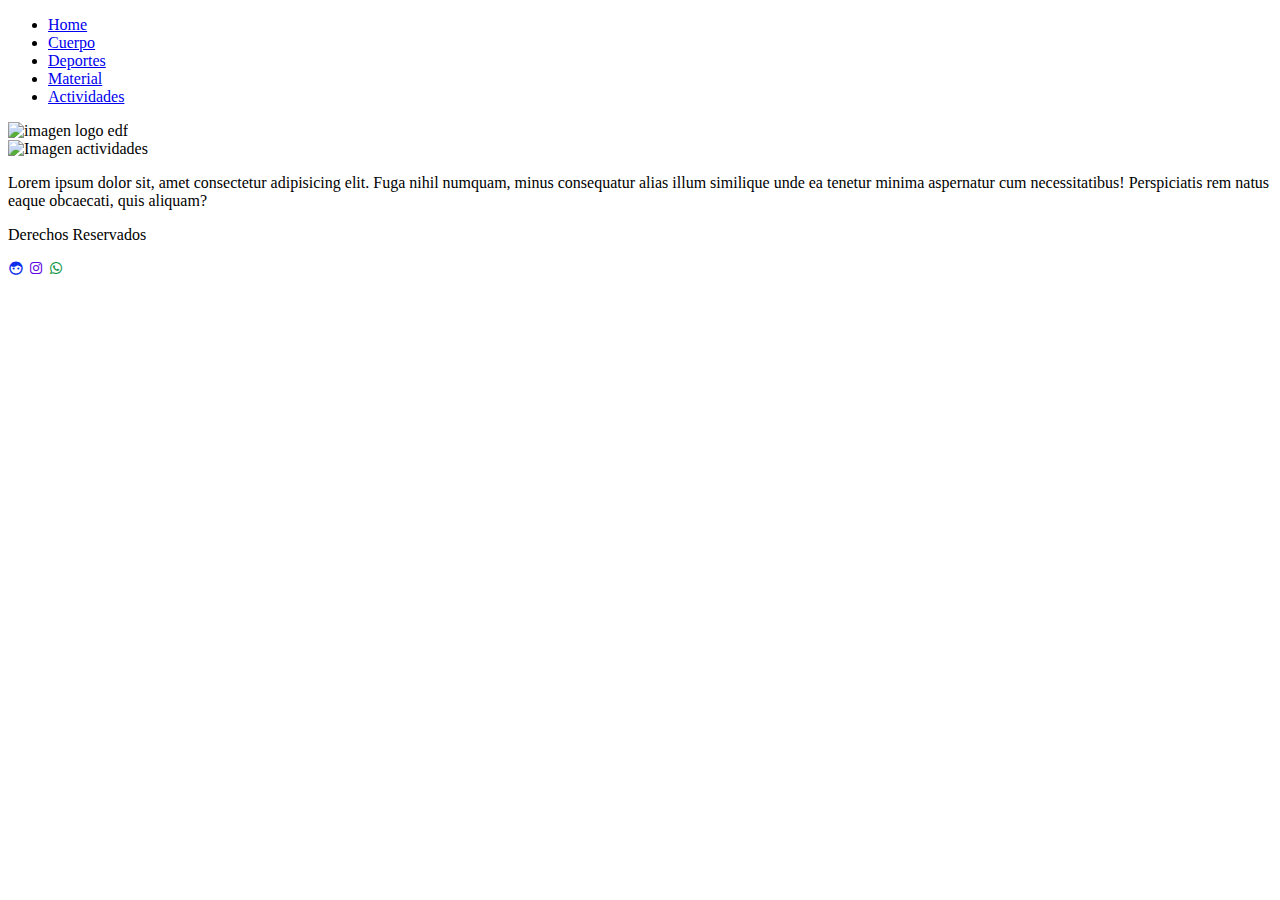
==== Actividades/actividades.html @ 0a8dd9d5 "corregi ruta de enlaces y archivo  y descrip imagen alt" ====
<!DOCTYPE html>
<html lang="es">
<head>
    <meta charset="UTF-8">
    <meta http-equiv="X-UA-Compatible" content="IE=edge">
    <meta name="viewport" content="width=device-width, initial-scale=1.0">
    <link href='https://unpkg.com/boxicons@2.1.2/css/boxicons.min.css' rel='stylesheet'>
    <title>Actividades</title>
</head>
<body>
    <header>
       
    
   
    <nav><ul>
        <li><a href="/Proyecto1/index.html">Home</a></li>
        <li><a href="/Proyecto1/Cuerpo/cuerpo.html">Cuerpo</a></li>
        <li><a href="/Proyecto1/Deportes/deportes.html">Deportes</a></li>
        <li><a href="/Proyecto1/Material/material.html">Material</a></li>
        <li><a href="/Proyecto1/Actividades/actividades.html">Actividades</a></li>
    </ul></nav>
    <img src="/Proyecto1/Imagenes/logo.efdxt.png" alt="imagen logo edf">
</header>

<img src="/Proyecto1/Imagenes/pageactividades.png" alt="Imagen actividades">
    <section id="seccion1">
     <p>Lorem ipsum dolor sit, amet consectetur adipisicing elit. Fuga nihil numquam, minus consequatur alias illum similique unde ea tenetur minima aspernatur cum necessitatibus! Perspiciatis rem natus eaque obcaecati, quis aliquam?</p>
    </section>

    <footer class="footer">
        <p>Derechos Reservados</p>
        <i class='bx bxs-face' style='color:#0b2dec'  ></i>
        <i class='bx bxl-instagram' style='color:#5e04e2'  ></i>     
        <i class='bx bxl-whatsapp' style='color:#08943f'  ></i>
          </footer>
</body>
</html>
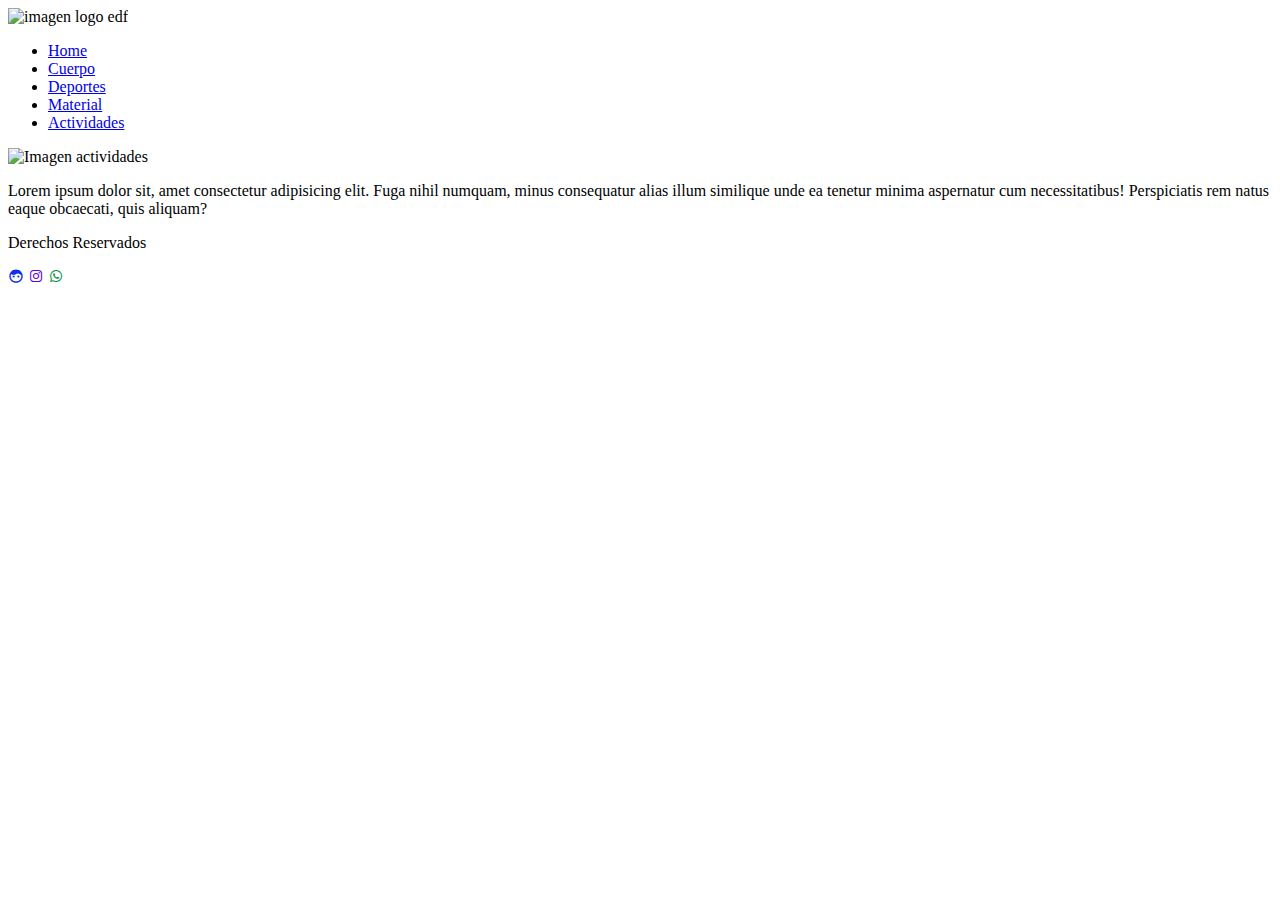
==== commit f9d8d4e5: "Ajustes en navegadores, aplicación estilo en pages, redacción párrafo" ====
--- a/Actividades/actividades.html
+++ b/Actividades/actividades.html
@@ -5,12 +5,13 @@
     <meta http-equiv="X-UA-Compatible" content="IE=edge">
     <meta name="viewport" content="width=device-width, initial-scale=1.0">
     <link href='https://unpkg.com/boxicons@2.1.2/css/boxicons.min.css' rel='stylesheet'>
+    <link rel="stylesheet" href="/Proyecto1/Actividades/estiloactividades.css">
     <title>Actividades</title>
 </head>
 <body>
     <header>
        
-    
+    <img src="/Proyecto1/Imagenes/logo.efdxt.png" alt="imagen logo edf">
    
     <nav><ul>
         <li><a href="/Proyecto1/index.html">Home</a></li>
@@ -19,7 +20,7 @@
         <li><a href="/Proyecto1/Material/material.html">Material</a></li>
         <li><a href="/Proyecto1/Actividades/actividades.html">Actividades</a></li>
     </ul></nav>
-    <img src="/Proyecto1/Imagenes/logo.efdxt.png" alt="imagen logo edf">
+    
 </header>
 
 <img src="/Proyecto1/Imagenes/pageactividades.png" alt="Imagen actividades">
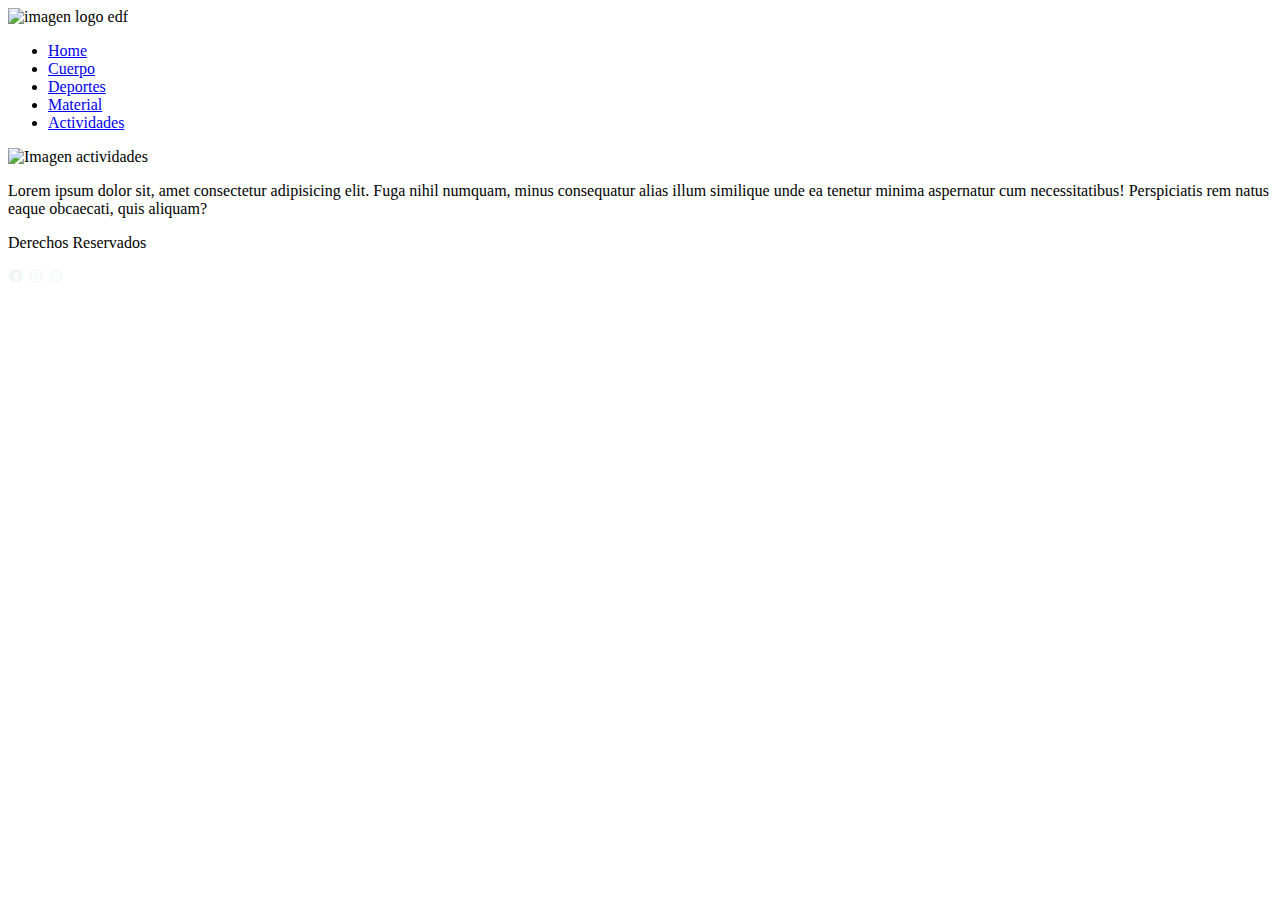
==== commit 773f6b9c: "Ajustes en footer, tamaño iconos y estilo css en todas las paginas" ====
--- a/Actividades/actividades.html
+++ b/Actividades/actividades.html
@@ -4,7 +4,8 @@
     <meta charset="UTF-8">
     <meta http-equiv="X-UA-Compatible" content="IE=edge">
     <meta name="viewport" content="width=device-width, initial-scale=1.0">
-    <link href='https://unpkg.com/boxicons@2.1.2/css/boxicons.min.css' rel='stylesheet'>
+    <link href='https://unpkg.com/boxicons@2.1.4/css/boxicons.min.css' rel='stylesheet'>
+    <link rel="shortcut icon" href="/Proyecto1/favicon/logo.efdxt.ico"="image/x-icon">
     <link rel="stylesheet" href="/Proyecto1/Actividades/estiloactividades.css">
     <title>Actividades</title>
 </head>
@@ -30,9 +31,11 @@
 
     <footer class="footer">
         <p>Derechos Reservados</p>
-        <i class='bx bxs-face' style='color:#0b2dec'  ></i>
-        <i class='bx bxl-instagram' style='color:#5e04e2'  ></i>     
-        <i class='bx bxl-whatsapp' style='color:#08943f'  ></i>
+        <i class='bx bxl-facebook-circle' style='color:#f0f5f4'  ></i>
+        <i class='bx bxl-instagram' style='color:#f3f7f6'  ></i>   
+        <i class='bx bxl-whatsapp' style='color:#f2f7f6'  ></i>   
+        
           </footer>
+    
 </body>
 </html>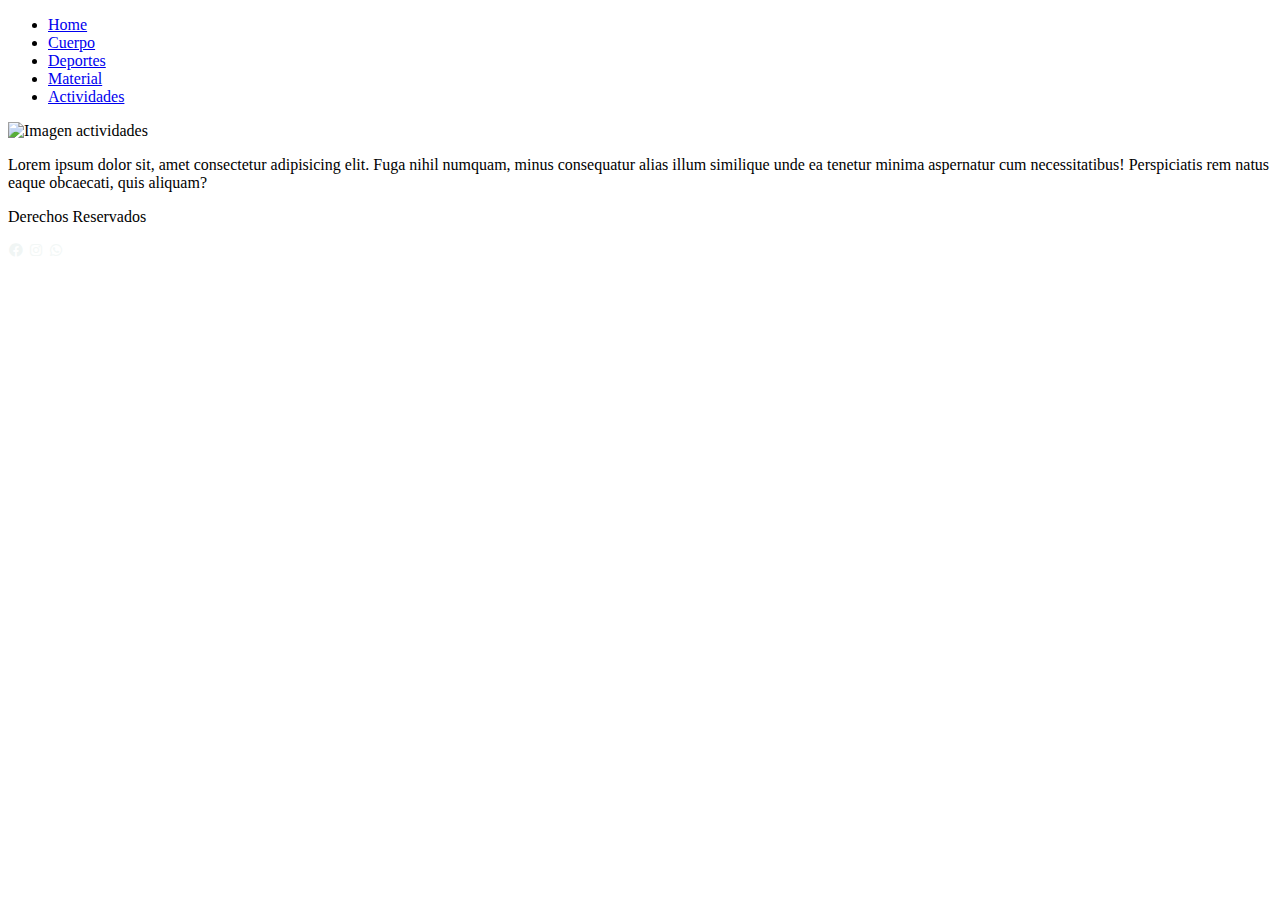
==== commit e3eba69f: "Se modifica size de imagen referencia de pagina y se elimina logo del sitio en todas las pages" ====
--- a/Actividades/actividades.html
+++ b/Actividades/actividades.html
@@ -12,7 +12,6 @@
 <body>
     <header>
        
-    <img src="/Proyecto1/Imagenes/logo.efdxt.png" alt="imagen logo edf">
    
     <nav><ul>
         <li><a href="/Proyecto1/index.html">Home</a></li>
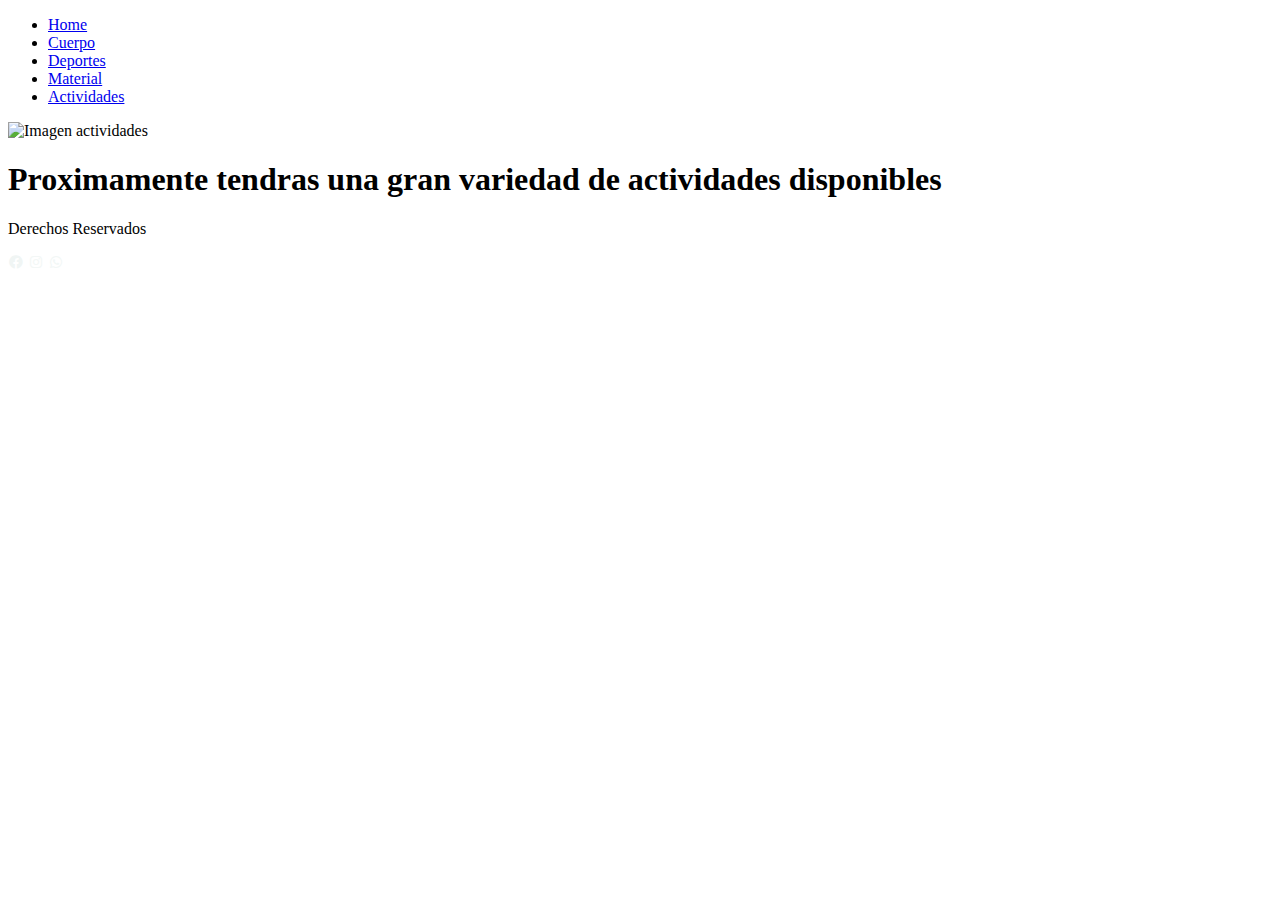
==== commit ec31bad0: "se agregan animaciones en actividades" ====
--- a/Actividades/actividades.html
+++ b/Actividades/actividades.html
@@ -6,6 +6,7 @@
     <meta name="viewport" content="width=device-width, initial-scale=1.0">
     <link href='https://unpkg.com/boxicons@2.1.4/css/boxicons.min.css' rel='stylesheet'>
     <link rel="shortcut icon" href="/Proyecto1/favicon/logo.efdxt.ico"="image/x-icon">
+    <link rel="stylesheet" href="https://cdnjs.cloudflare.com/ajax/libs/animate.css/4.1.1/animate.min.css">
     <link rel="stylesheet" href="/Proyecto1/Actividades/estiloactividades.css">
     <title>Actividades</title>
 </head>
@@ -25,11 +26,12 @@
 
 <img src="/Proyecto1/Imagenes/pageactividades.png" alt="Imagen actividades">
     <section id="seccion1">
-     <p>Lorem ipsum dolor sit, amet consectetur adipisicing elit. Fuga nihil numquam, minus consequatur alias illum similique unde ea tenetur minima aspernatur cum necessitatibus! Perspiciatis rem natus eaque obcaecati, quis aliquam?</p>
+        <h1 class="animate__animated animate__swing" >Proximamente tendras una gran variedad de actividades disponibles</h1>
+     <!-- <p>Proximamente tendras una gran variedad de actividades disponibles</p> -->
     </section>
 
     <footer class="footer">
-        <p>Derechos Reservados</p>
+        <p class="animate__backInDown">Derechos Reservados</p>
         <i class='bx bxl-facebook-circle' style='color:#f0f5f4'  ></i>
         <i class='bx bxl-instagram' style='color:#f3f7f6'  ></i>   
         <i class='bx bxl-whatsapp' style='color:#f2f7f6'  ></i>   
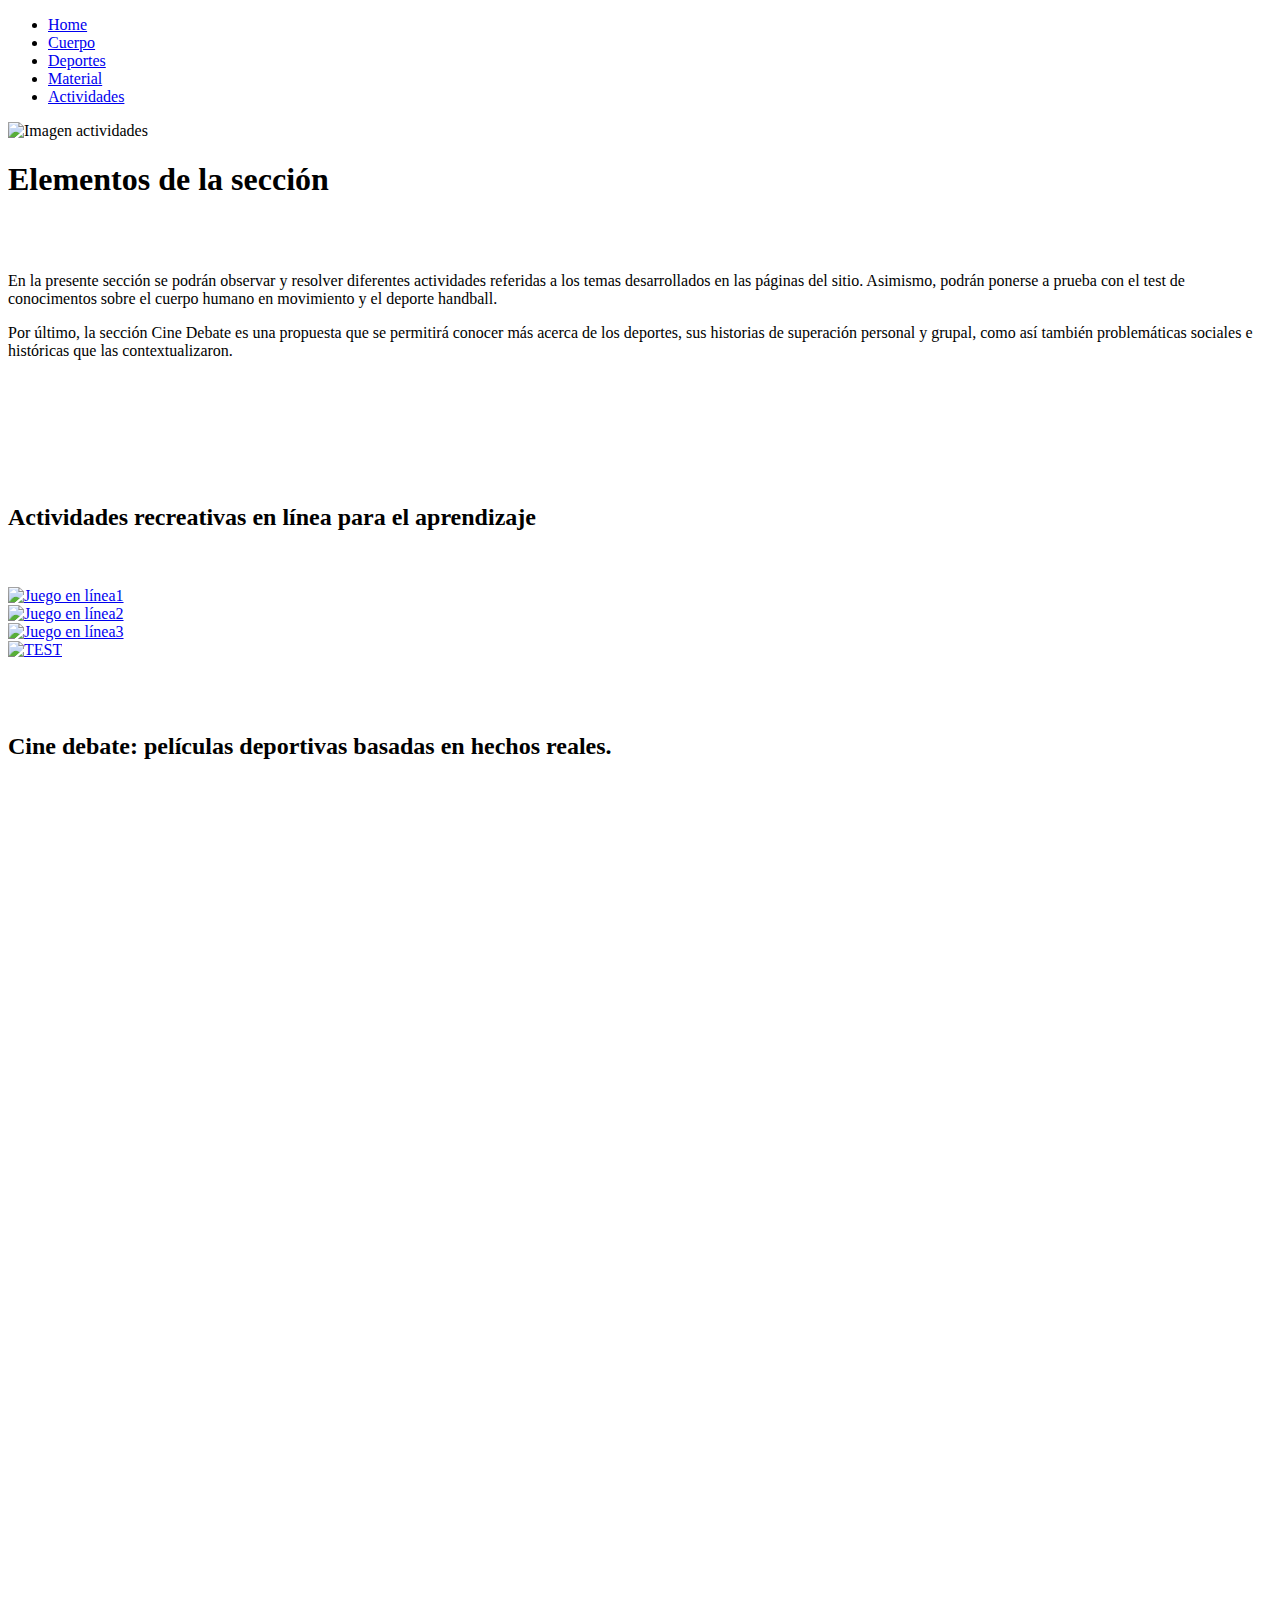
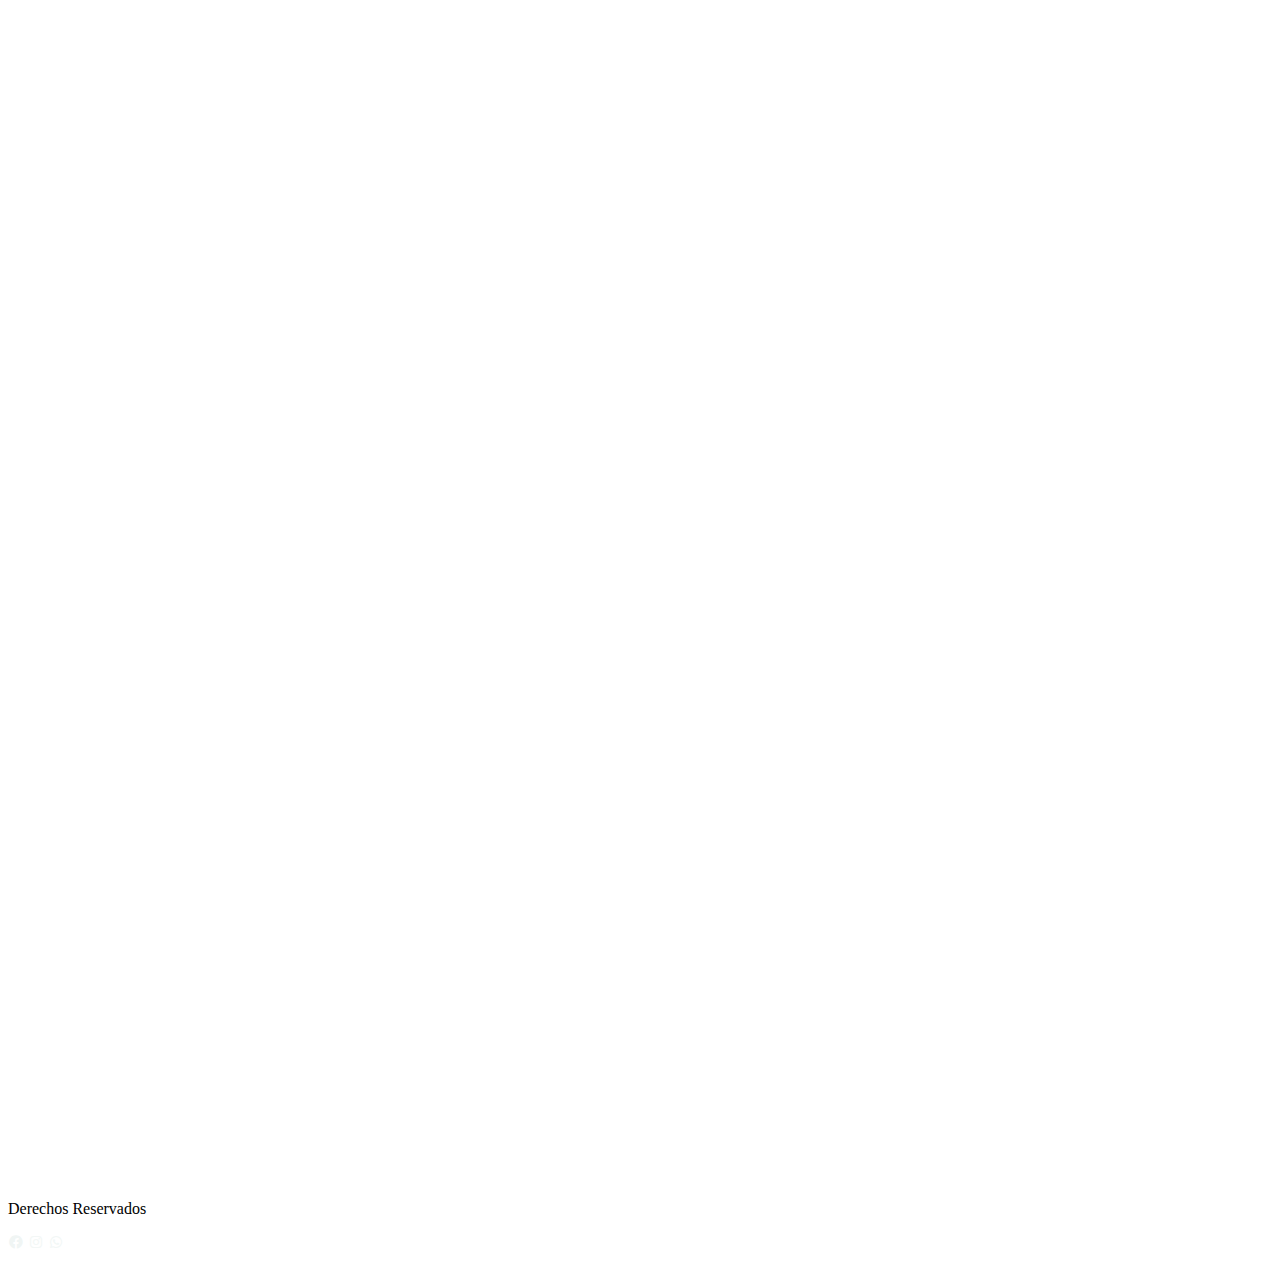
==== commit 906b9fd1: "Se agrega texto, imagenes con enlaces y videos, también estilo a la pagina actividades." ====
--- a/Actividades/actividades.html
+++ b/Actividades/actividades.html
@@ -25,10 +25,44 @@
 </header>
 
 <img src="/Proyecto1/Imagenes/pageactividades.png" alt="Imagen actividades">
+   
+
     <section id="seccion1">
-        <h1 class="animate__animated animate__swing" >Proximamente tendras una gran variedad de actividades disponibles</h1>
-     <!-- <p>Proximamente tendras una gran variedad de actividades disponibles</p> -->
+        <h1 class="animate__animated animate__swing"> Elementos de la sección</h1>
+        <br><br>
+     <p>En la presente sección se podrán observar y resolver diferentes actividades referidas a los temas desarrollados en las páginas del sitio. Asimismo, podrán ponerse a prueba con el test de conocimentos sobre el cuerpo humano en movimiento y el deporte handball.</p> 
+    <p>Por último, la sección Cine Debate es una propuesta que se permitirá conocer más acerca de los deportes, sus historias de superación personal y grupal, como así también problemáticas sociales e históricas que las contextualizaron.</p>
+    
+    <br><br><br>
+</section>
+<br><br><br>
+    <section>
+        <h2>Actividades recreativas en línea para el aprendizaje</h2>
+        <br><br>
+        <div class="grid-container1">
+            <div class="grid-item1"><a title="Juego en línea1" href="https://wordwall.net/play/17229/083/358"><img src="/Proyecto1/Imagenes/Juego en línea1.png" alt="Juego en línea1"></a></div>
+            <div class="grid-item2"><a title="Juego en línea2" href="https://wordwall.net/play/17407/468/453"><img src="/Proyecto1/Imagenes/Juego en línea2.png" alt="Juego en línea2"></a></div>
+            <div class="grid-item3"><a title="Juego en línea3" href="https://wordwall.net/play/17410/117/793"><img src="/Proyecto1/Imagenes/Juego en línea3.png" alt="Juego en línea3"></a></div>
+            <div class="grid-item4"><a title="TEST" href="https://forms.gle/PVPro1epNs61wGVSA"><img src="/Proyecto1/Imagenes/TEST Educación Física y Deporte Handball.png" alt="TEST"></a></div>
+
+        </div>
     </section>
+   
+    <br><br><br>
+    <section>
+        <h2>Cine debate: películas deportivas basadas en hechos reales.</h2>
+            <br><br>
+    <div class="grid-container2">
+    <div class="grid-item1"><iframe width="560" height="315" src="https://www.youtube.com/embed/QnJtKmf7Ozo" title="YouTube video player" frameborder="0" allow="accelerometer; autoplay; clipboard-write; encrypted-media; gyroscope; picture-in-picture" allowfullscreen></iframe></div>
+    <div class="grid-item2"><iframe width="560" height="315" src="https://www.youtube.com/embed/zjvgF_HagOM" title="YouTube video player" frameborder="0" allow="accelerometer; autoplay; clipboard-write; encrypted-media; gyroscope; picture-in-picture" allowfullscreen></iframe></div>
+    <div class="grid-item3"><iframe width="560" height="315" src="https://www.youtube.com/embed/2afrhcVJYOE" title="YouTube video player" frameborder="0" allow="accelerometer; autoplay; clipboard-write; encrypted-media; gyroscope; picture-in-picture" allowfullscreen></iframe></div>
+    <div class="grid-item4"><iframe width="560" height="315" src="https://www.youtube.com/embed/YSkGDsT6IUc" title="YouTube video player" frameborder="0" allow="accelerometer; autoplay; clipboard-write; encrypted-media; gyroscope; picture-in-picture" allowfullscreen></iframe></div>
+    <div class="grid-item5"><iframe width="560" height="315" src="https://www.youtube.com/embed/fvsICT_HLfY" title="YouTube video player" frameborder="0" allow="accelerometer; autoplay; clipboard-write; encrypted-media; gyroscope; picture-in-picture" allowfullscreen></iframe></div>
+    <div class="grid-item6"><iframe width="560" height="315" src="https://www.youtube.com/embed/ES9VmzucoRg" title="YouTube video player" frameborder="0" allow="accelerometer; autoplay; clipboard-write; encrypted-media; gyroscope; picture-in-picture" allowfullscreen></iframe></div>
+</div>
+</section>
+
+<br><br><br>
 
     <footer class="footer">
         <p class="animate__backInDown">Derechos Reservados</p>
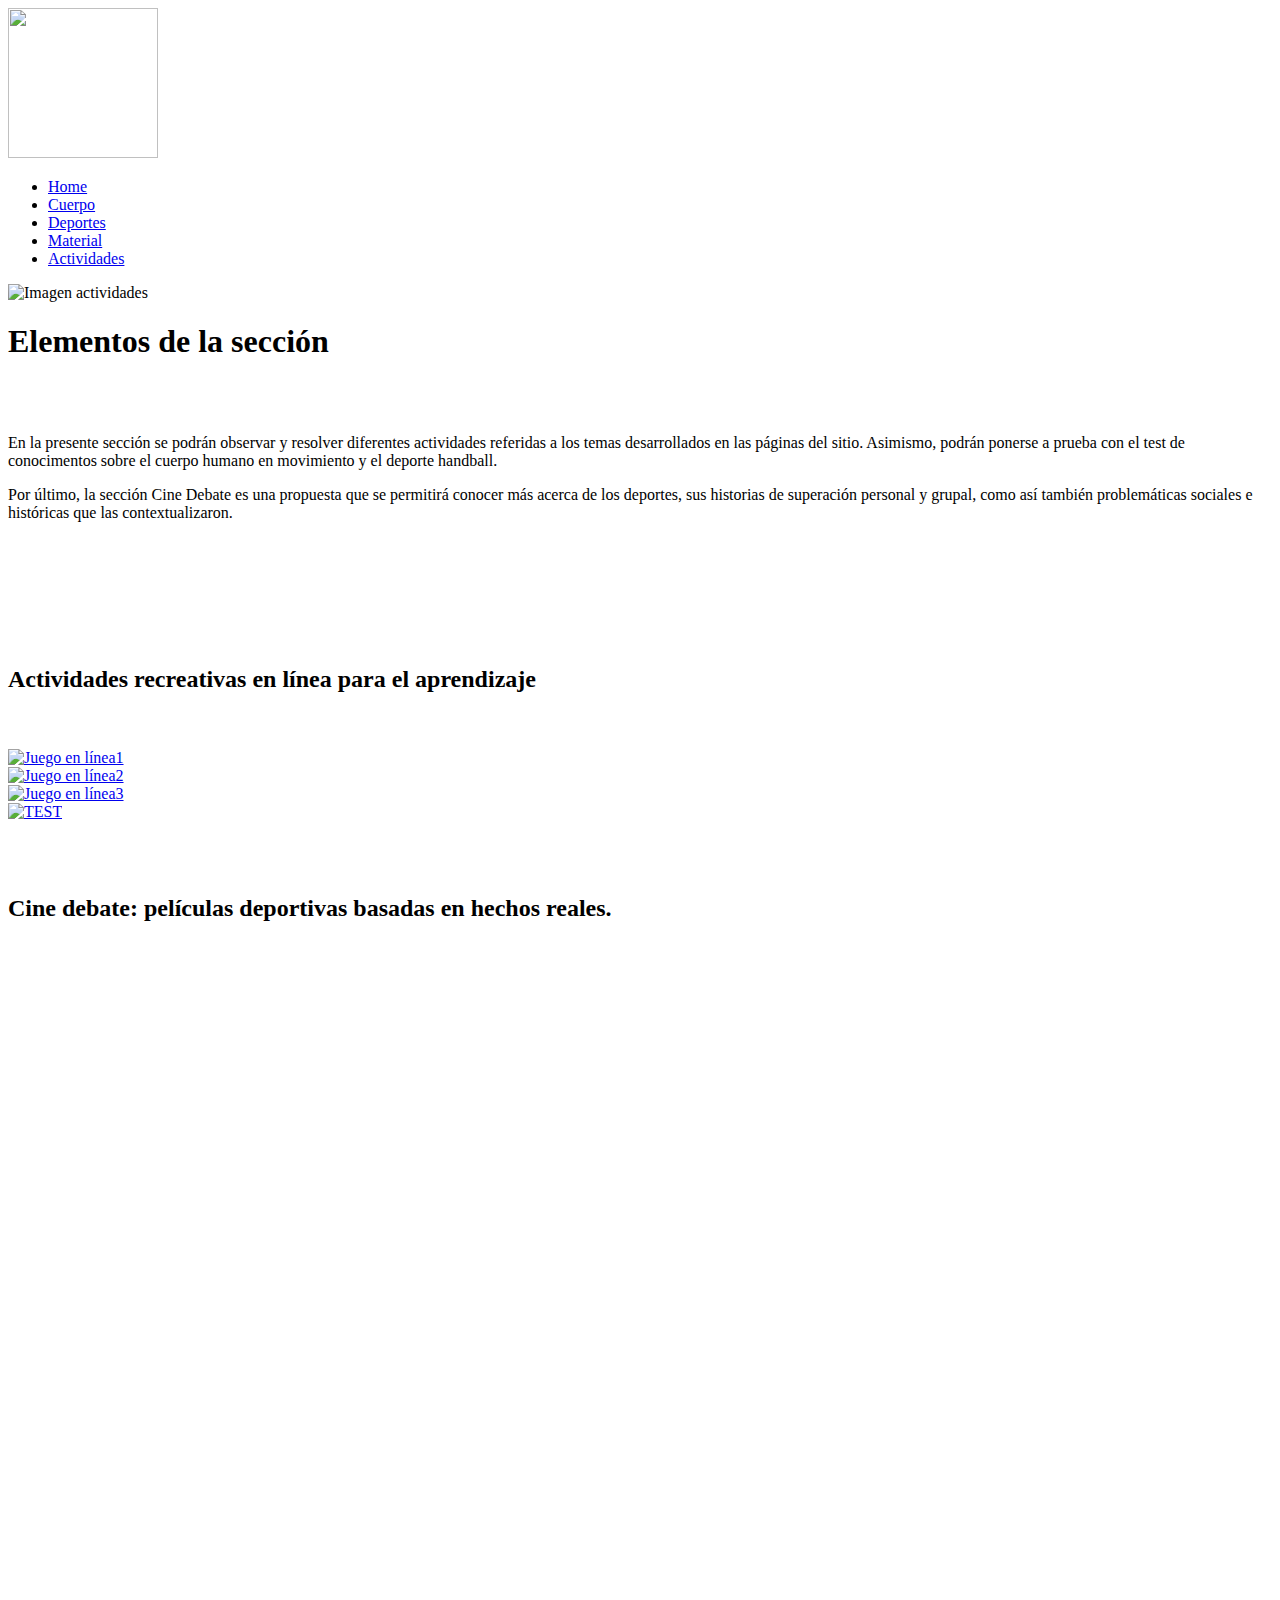
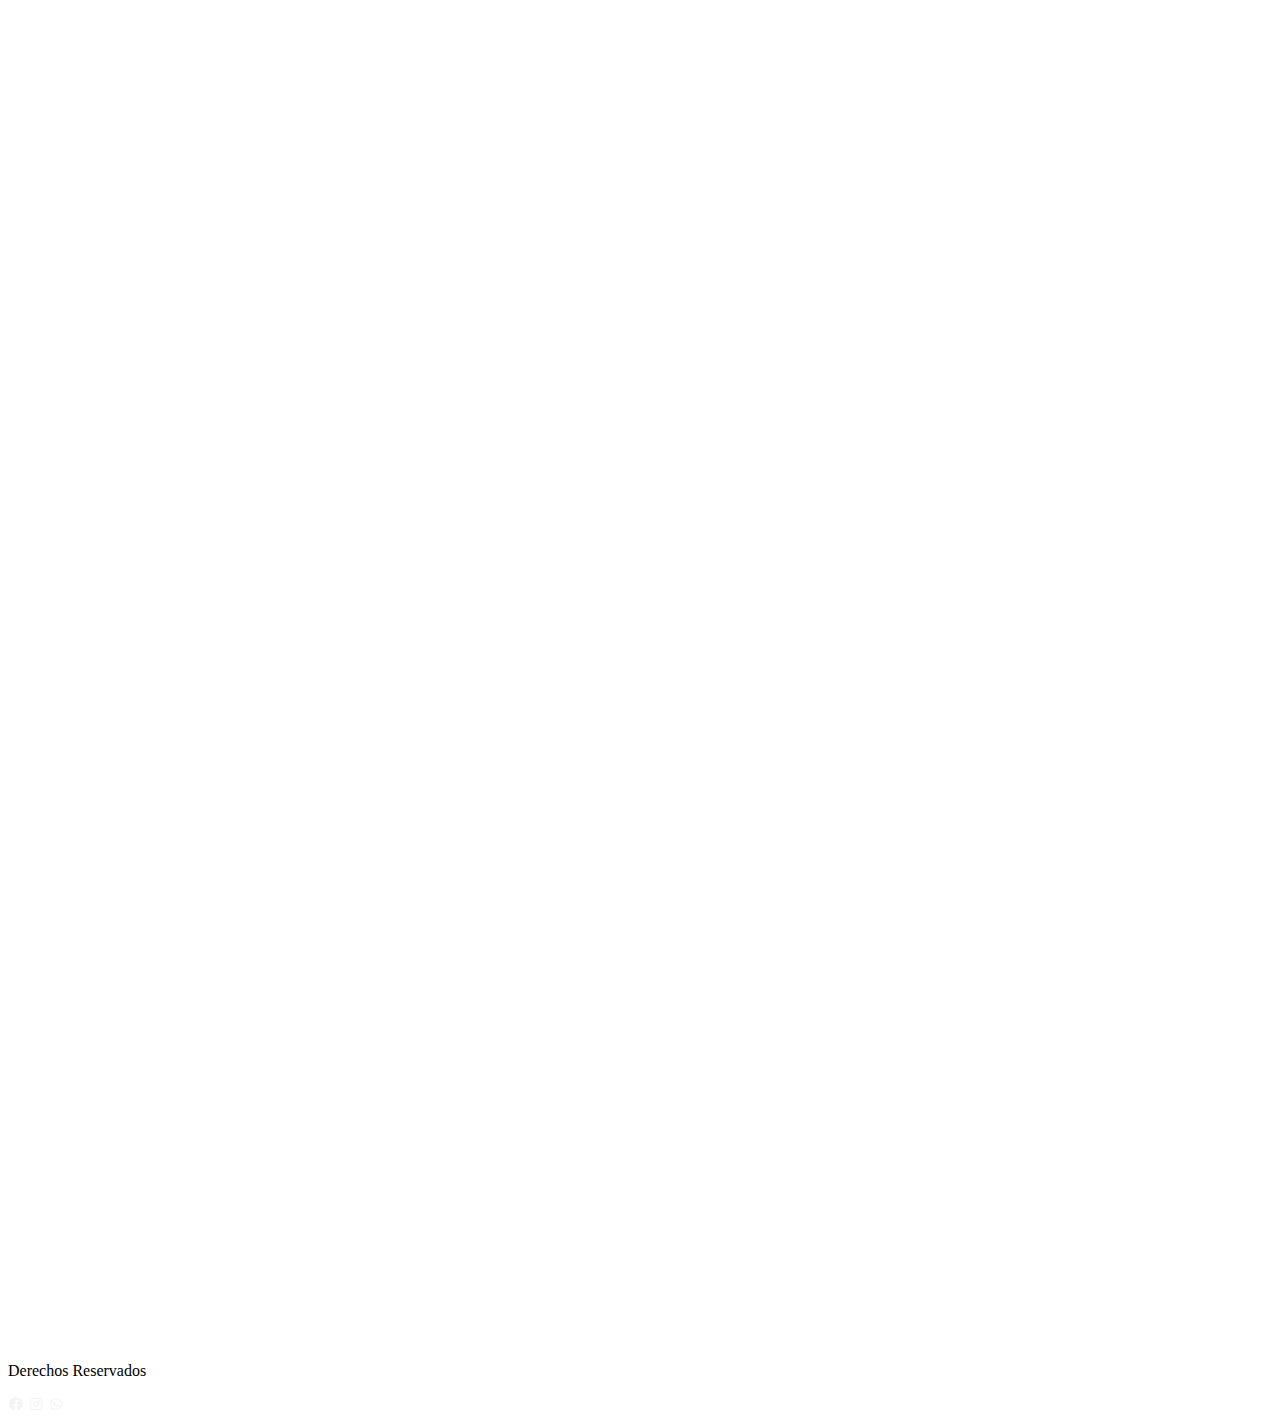
==== commit 1dd00c5d: "se agrega animación de logo en pagina actividades y estilo" ====
--- a/Actividades/actividades.html
+++ b/Actividades/actividades.html
@@ -11,8 +11,10 @@
     <title>Actividades</title>
 </head>
 <body>
+    
     <header>
-       
+    <img class="animate__backInDown" src="/Proyecto1/Imagenes/logo.efdxt.png" width="150" height="150" alt="">
+
    
     <nav><ul>
         <li><a href="/Proyecto1/index.html">Home</a></li>
